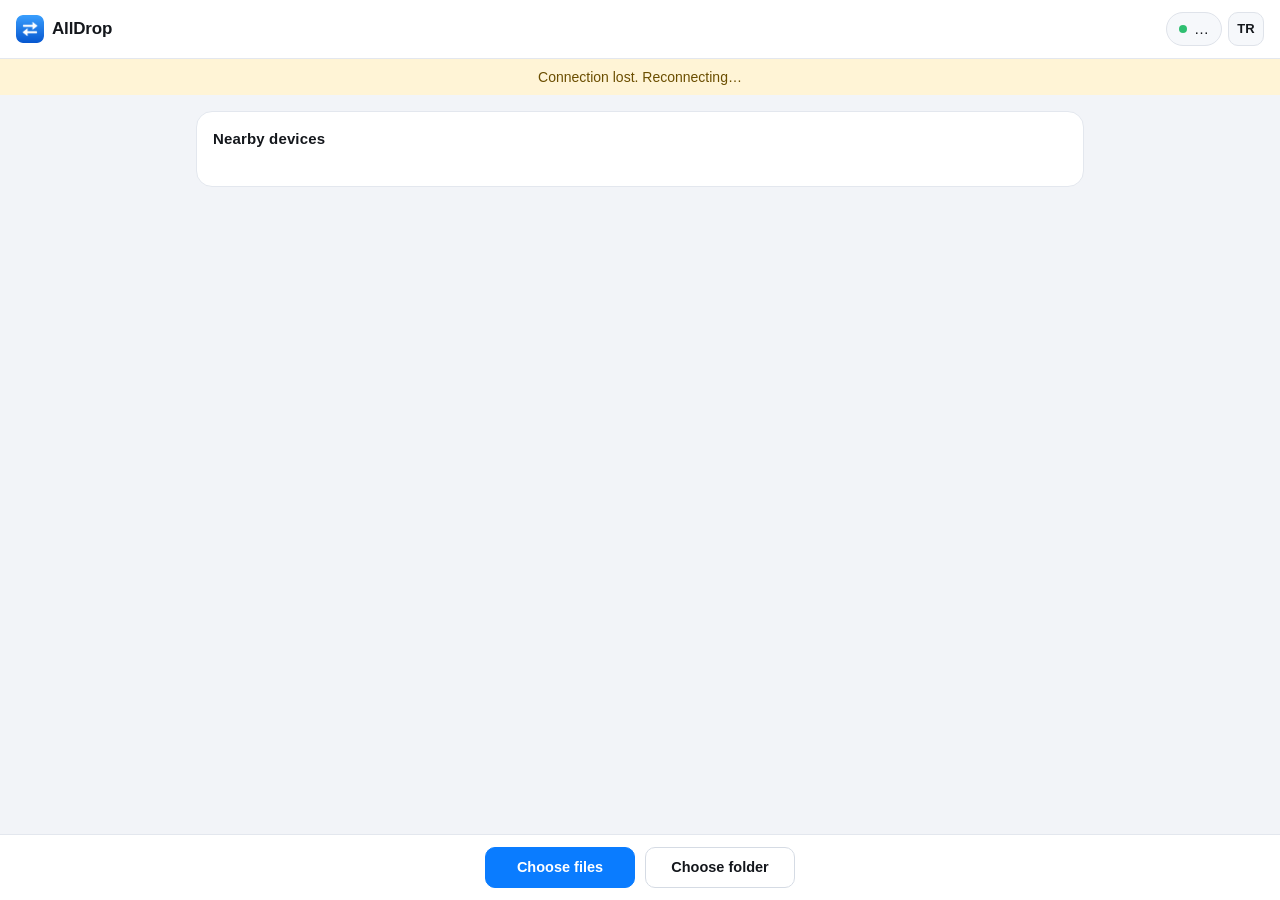
==== engine/web/index.html @ e640b865 "AllDrop: All Device 1.0.0" ====
<!doctype html>
<html lang="tr">
<head>
<meta charset="utf-8">
<meta http-equiv="X-UA-Compatible" content="IE=edge">
<meta name="viewport" content="width=device-width, initial-scale=1, viewport-fit=cover">
<meta name="theme-color" content="#0a7cff">
<meta name="apple-mobile-web-app-capable" content="yes">
<meta name="apple-mobile-web-app-title" content="AllDrop">
<title>AllDrop</title>
<link rel="icon" type="image/png" href="icon-64.png">
<link rel="apple-touch-icon" href="icon-180.png">
<link rel="stylesheet" href="style.css">
</head>
<body>
<div id="top">
  <div class="brand">
    <img src="icon-64.png" alt="" width="28" height="28">
    <span>AllDrop</span>
  </div>
  <div class="top-actions">
    <button id="meChip" class="chip" type="button" title=""><span class="dot"></span><span id="meName">…</span></button>
    <button id="langBtn" class="icon-btn" type="button">EN</button>
    <button id="settingsBtn" class="icon-btn hidden" type="button" aria-label="Settings">
      <svg viewBox="0 0 24 24" width="20" height="20"><path fill="currentColor" d="M12 15.5A3.5 3.5 0 1 1 12 8.5a3.5 3.5 0 0 1 0 7zm7.4-2.5c.04-.33.06-.66.06-1s-.02-.67-.06-1l2.1-1.65a.5.5 0 0 0 .12-.64l-2-3.46a.5.5 0 0 0-.6-.22l-2.49 1a7.3 7.3 0 0 0-1.73-1l-.38-2.65A.5.5 0 0 0 13.9 2h-4a.5.5 0 0 0-.5.42l-.37 2.65c-.63.26-1.2.6-1.73 1l-2.49-1a.5.5 0 0 0-.6.22l-2 3.46a.5.5 0 0 0 .12.64L4.4 11c-.04.33-.06.66-.06 1s.02.67.06 1l-2.1 1.65a.5.5 0 0 0-.12.64l2 3.46c.13.22.39.3.6.22l2.49-1c.53.4 1.1.74 1.73 1l.37 2.65c.05.24.26.42.5.42h4c.25 0 .46-.18.5-.42l.37-2.65c.63-.26 1.2-.6 1.73-1l2.49 1c.22.08.48 0 .6-.22l2-3.46a.5.5 0 0 0-.12-.64L19.4 13z"/></svg>
    </button>
  </div>
</div>

<div id="offline" class="banner hidden"></div>

<div id="main">
  <section id="stagedBox" class="card staged hidden"></section>
  <section id="pickedBox" class="card staged hidden"></section>

  <section class="card devices-card">
    <div class="card-head">
      <h2 id="tDevices"></h2>
      <button id="scanBtn" class="link-btn hidden" type="button"></button>
    </div>
    <div id="devices" class="devices"></div>
    <div id="empty" class="empty hidden">
      <div class="radar"><span></span><span></span><span></span></div>
      <p id="emptyText"></p>
    </div>
    <p id="hint" class="hint"></p>
  </section>

  <section id="transfersBox" class="card hidden">
    <div class="card-head"><h2 id="tTransfers"></h2></div>
    <div id="transfers"></div>
  </section>

  <section id="inboxBox" class="card hidden">
    <div class="card-head">
      <h2 id="tInbox"></h2>
      <div>
        <a id="zipAll" class="link-btn" href="/api/inbox/zip"></a>
        <button id="clearInbox" class="link-btn" type="button"></button>
      </div>
    </div>
    <div id="inbox"></div>
  </section>

  <section id="joinBox" class="card join hidden">
    <div class="join-qr"><img id="qrImg" alt="QR" width="200" height="200"></div>
    <div class="join-text">
      <h2 id="tJoin"></h2>
      <p id="tJoinSub"></p>
      <ol>
        <li id="tJoin1"></li>
        <li id="tJoin2"></li>
        <li id="tJoin3"></li>
      </ol>
      <div class="url-row"><code id="joinUrl"></code> <button id="nextUrl" class="link-btn hidden" type="button"></button></div>
    </div>
  </section>

  <section id="historyBox" class="card hidden">
    <div class="card-head">
      <h2 id="tHistory"></h2>
      <button id="openFolder" class="link-btn" type="button"></button>
    </div>
    <div id="history"></div>
  </section>

  <p class="foot" id="foot"></p>
</div>

<div id="bar">
  <button id="pickFiles" class="btn primary" type="button"></button>
  <button id="pickDir" class="btn hidden" type="button"></button>
</div>

<div id="dropOverlay" class="hidden"><div id="dropText"></div></div>

<div id="modal" class="modal hidden" role="dialog" aria-modal="true">
  <div class="sheet" id="sheet"></div>
</div>

<div id="toast" class="toast hidden"></div>

<input type="file" id="filePick" multiple class="file-input">
<input type="file" id="dirPick" multiple webkitdirectory directory class="file-input">

<script src="app.js"></script>
</body>
</html>
---- engine/web/style.css ----
/* AllDrop UI. Plain CSS (no custom properties) so it also works in IE11 and old Safari. */
* { box-sizing: border-box; }
html, body { margin: 0; padding: 0; }
body {
  font-family: -apple-system, BlinkMacSystemFont, "Segoe UI", Roboto, "Helvetica Neue", Arial, sans-serif;
  font-size: 15px; line-height: 1.45;
  background: #f2f4f8; color: #14171c;
  -webkit-text-size-adjust: 100%;
  -webkit-tap-highlight-color: transparent;
  padding-bottom: 88px;
}
button { font: inherit; color: inherit; }
.hidden { display: none !important; }
h2 { font-size: 15px; font-weight: 600; margin: 0; letter-spacing: .01em; }
code { font-family: ui-monospace, "SF Mono", Menlo, Consolas, monospace; font-size: 12.5px; word-break: break-all; }

#top {
  display: flex; align-items: center; justify-content: space-between;
  padding: 12px 16px; padding-top: calc(12px + env(safe-area-inset-top));
  background: #ffffff; border-bottom: 1px solid #e3e7ee;
  position: sticky; position: -webkit-sticky; top: 0; z-index: 5;
}
.brand { display: flex; align-items: center; font-weight: 700; font-size: 17px; letter-spacing: -.01em; }
.brand img { margin-right: 8px; border-radius: 7px; }
.top-actions { display: flex; align-items: center; }
.top-actions > * { margin-left: 6px; }
.chip {
  display: flex; align-items: center; max-width: 46vw;
  border: 1px solid #dfe3ea; background: #f6f8fb; border-radius: 999px;
  padding: 5px 12px; cursor: pointer; white-space: nowrap; overflow: hidden; text-overflow: ellipsis;
}
.chip .dot { width: 8px; height: 8px; border-radius: 50%; background: #2fbf71; margin-right: 7px; flex-shrink: 0; }
.chip span { overflow: hidden; text-overflow: ellipsis; }
.icon-btn {
  border: 1px solid #dfe3ea; background: #f6f8fb; border-radius: 10px;
  min-width: 36px; height: 34px; padding: 0 8px; cursor: pointer; font-size: 13px; font-weight: 600;
  display: flex; align-items: center; justify-content: center;
}
.banner { background: #fff4d6; color: #6b4e00; text-align: center; padding: 8px 16px; font-size: 14px; }

#main { max-width: 920px; margin: 0 auto; padding: 16px; }
.card {
  background: #ffffff; border: 1px solid #e3e7ee; border-radius: 16px;
  padding: 16px; margin-bottom: 14px;
}
.card-head { display: flex; align-items: center; justify-content: space-between; margin-bottom: 10px; }
.card-head > div > * { margin-left: 10px; }
.link-btn { border: 0; background: none; color: #0a6fe0; cursor: pointer; padding: 4px 0; font-size: 14px; text-decoration: none; }
.hint { color: #6b7380; font-size: 13.5px; margin: 10px 0 0; }
.foot { color: #8a919c; font-size: 12.5px; text-align: center; margin: 18px 0 0; }

/* devices */
.devices { display: flex; flex-wrap: wrap; margin: 0 -6px; }
.device {
  width: 132px; margin: 6px; padding: 14px 8px 12px; border-radius: 14px;
  border: 1px solid transparent; background: #f6f8fb; cursor: pointer; text-align: center;
  -webkit-transition: background .15s, border-color .15s, -webkit-transform .1s; transition: background .15s, border-color .15s, transform .1s;
}
.device:hover { background: #eef4ff; border-color: #cfe0ff; }
.device:active { -webkit-transform: scale(.97); transform: scale(.97); }
.device.drop { background: #e2edff; border-color: #0a7cff; }
.avatar {
  width: 64px; height: 64px; border-radius: 50%; margin: 0 auto 8px;
  display: flex; align-items: center; justify-content: center; color: #fff;
  background: #0a7cff; background: linear-gradient(135deg, #3b9bff, #0a62d8);
}
.avatar.k-peer { background: #0a7cff; background: linear-gradient(135deg, #3b9bff, #0a62d8); }
.avatar.k-host { background: #12a36b; background: linear-gradient(135deg, #2fcf8b, #0e8a5a); }
.avatar.k-guest { background: #7a5af5; background: linear-gradient(135deg, #9b82ff, #6343e6); }
.avatar svg { width: 30px; height: 30px; }
.dname { font-weight: 600; font-size: 14px; overflow: hidden; text-overflow: ellipsis; white-space: nowrap; }
.dsub { color: #6b7380; font-size: 12px; }

.empty { text-align: center; padding: 18px 0 6px; color: #6b7380; }
.radar { position: relative; width: 92px; height: 92px; margin: 0 auto 10px; }
.radar span {
  position: absolute; left: 0; top: 0; width: 92px; height: 92px; border-radius: 50%;
  border: 2px solid #0a7cff; opacity: 0;
  -webkit-animation: ping 2.4s infinite ease-out; animation: ping 2.4s infinite ease-out;
}
.radar span:nth-child(2) { -webkit-animation-delay: .8s; animation-delay: .8s; }
.radar span:nth-child(3) { -webkit-animation-delay: 1.6s; animation-delay: 1.6s; }
@-webkit-keyframes ping { 0% { -webkit-transform: scale(.2); opacity: .9; } 100% { -webkit-transform: scale(1); opacity: 0; } }
@keyframes ping { 0% { transform: scale(.2); opacity: .9; } 100% { transform: scale(1); opacity: 0; } }

/* staged / picked */
.staged { display: flex; align-items: center; justify-content: space-between; background: #eaf3ff; border-color: #cfe0ff; }
.staged .txt { min-width: 0; }
.staged b { display: block; }
.staged small { color: #4d5a6d; display: block; overflow: hidden; text-overflow: ellipsis; white-space: nowrap; }

/* transfers */
.tr { padding: 10px 0; border-top: 1px solid #eef0f4; }
.tr:first-child { border-top: 0; padding-top: 0; }
.tr-row { display: flex; align-items: center; justify-content: space-between; }
.tr-title { font-weight: 600; min-width: 0; overflow: hidden; text-overflow: ellipsis; white-space: nowrap; }
.tr-meta { color: #6b7380; font-size: 12.5px; }
.bar { height: 6px; background: #e7ebf1; border-radius: 4px; overflow: hidden; margin: 7px 0 4px; }
.bar i { display: block; height: 100%; width: 0; background: #0a7cff; border-radius: 4px; -webkit-transition: width .3s; transition: width .3s; }
.tr.ok .bar i { background: #2fbf71; }
.tr.bad .bar i { background: #e5484d; }
.tr .x { border: 0; background: none; color: #8a919c; cursor: pointer; font-size: 13px; padding: 2px 0 2px 10px; }
.badge { display: inline-block; font-size: 11.5px; font-weight: 600; border-radius: 6px; padding: 1px 7px; margin-left: 6px; background: #eef0f4; color: #4d5a6d; }
.badge.ok { background: #dcf6e8; color: #0d7a48; }
.badge.bad { background: #fde3e4; color: #b4232a; }
.badge.wait { background: #fff1cc; color: #7a5600; }

/* inbox & history */
.item { display: flex; align-items: center; justify-content: space-between; padding: 9px 0; border-top: 1px solid #eef0f4; }
.item:first-child { border-top: 0; }
.item .txt { min-width: 0; margin-right: 10px; }
.item .name { font-weight: 500; overflow: hidden; text-overflow: ellipsis; white-space: nowrap; }
.item .meta { color: #6b7380; font-size: 12.5px; }
.item .acts { white-space: nowrap; }
.item .acts > * { margin-left: 8px; }
.btn {
  display: inline-block; border: 1px solid #d5dbe4; background: #ffffff; border-radius: 10px;
  padding: 9px 16px; cursor: pointer; font-weight: 600; font-size: 14.5px; text-decoration: none; color: #14171c;
}
.btn.small { padding: 5px 11px; font-size: 13px; border-radius: 8px; }
.btn.primary { background: #0a7cff; border-color: #0a7cff; color: #fff; }
.btn.danger { color: #c4262e; }
.btn[disabled] { opacity: .5; cursor: default; }

/* join */
.join { display: flex; align-items: flex-start; }
.join-qr { flex-shrink: 0; background: #fff; border-radius: 12px; padding: 6px; border: 1px solid #e3e7ee; margin-right: 18px; }
.join-qr img { display: block; width: 180px; height: 180px; }
.join-text p { margin: 4px 0 8px; color: #4d5a6d; }
.join-text ol { margin: 0 0 10px; padding-left: 20px; color: #4d5a6d; }
.url-row { color: #4d5a6d; }

/* bottom bar */
#bar {
  position: fixed; left: 0; right: 0; bottom: 0; z-index: 6;
  display: flex; justify-content: center; padding: 12px 16px; padding-bottom: calc(12px + env(safe-area-inset-bottom));
  background: rgba(255, 255, 255, .94); border-top: 1px solid #e3e7ee;
}
#bar .btn { margin: 0 5px; min-width: 150px; }

/* security code */
.otp { font-size: 42px; font-weight: 700; letter-spacing: 6px; text-align: center; margin: 4px 0 6px; font-variant-numeric: tabular-nums; color: #0a62d8; }
.otp-input { display: block; width: 100%; max-width: 240px; margin: 14px auto 4px; text-align: center; font-size: 30px !important; letter-spacing: 6px; font-weight: 700; padding: 10px !important; }
.err { color: #c4262e !important; min-height: 20px; margin: 6px 0 0 !important; font-size: 14px; }
.item .acts .btn.primary, .tr-row .btn.small { margin-right: 4px; }

/* modal */
.modal { position: fixed; left: 0; top: 0; right: 0; bottom: 0; background: rgba(10, 14, 22, .45); z-index: 20; display: flex; align-items: center; justify-content: center; padding: 16px; }
.sheet { background: #ffffff; border-radius: 18px; width: 100%; max-width: 440px; max-height: 88vh; overflow: auto; padding: 20px; -webkit-overflow-scrolling: touch; }
.sheet h3 { margin: 0 0 6px; font-size: 18px; }
.sheet p { margin: 0 0 10px; color: #4d5a6d; }
.sheet .files { background: #f6f8fb; border-radius: 10px; padding: 8px 12px; margin: 8px 0 12px; font-size: 13.5px; max-height: 170px; overflow: auto; }
.sheet .files div { overflow: hidden; text-overflow: ellipsis; white-space: nowrap; }
.sheet .row { display: flex; justify-content: flex-end; margin-top: 14px; }
.sheet .row .btn { margin-left: 8px; }
.sheet label.chk { display: flex; align-items: center; font-size: 14px; color: #4d5a6d; cursor: pointer; }
.sheet label.chk input { margin-right: 8px; }
.sheet .big-avatar { margin: 0 auto 10px; width: 72px; height: 72px; }
.center { text-align: center; }
.field { margin: 0 0 14px; }
.field > label { display: block; font-weight: 600; font-size: 13.5px; margin-bottom: 5px; }
.field small { display: block; color: #6b7380; margin-top: 4px; font-size: 12.5px; }
.inline { display: flex; }
.inline input { flex: 1; min-width: 0; }
.inline .btn { margin-left: 8px; }
input[type=text] {
  font: inherit; width: 100%; padding: 9px 11px; border: 1px solid #d5dbe4; border-radius: 10px; background: #fff; color: #14171c;
}
.sep { border: 0; border-top: 1px solid #eef0f4; margin: 16px 0; }
.list-mini div { display: flex; justify-content: space-between; align-items: center; padding: 4px 0; font-size: 14px; }

.toast {
  position: fixed; left: 50%; bottom: 96px; -webkit-transform: translateX(-50%); transform: translateX(-50%);
  background: #1d2430; color: #fff; padding: 10px 16px; border-radius: 12px; z-index: 30; font-size: 14px; max-width: 90vw;
  box-shadow: 0 6px 20px rgba(0, 0, 0, .2);
}

#dropOverlay { position: fixed; left: 0; top: 0; right: 0; bottom: 0; z-index: 15; background: rgba(10, 124, 255, .1); border: 3px dashed #0a7cff; display: flex; align-items: flex-end; justify-content: center; pointer-events: none; }
#dropOverlay div { background: #0a7cff; color: #fff; padding: 10px 18px; border-radius: 12px; margin-bottom: 100px; font-weight: 600; }

.file-input { position: absolute; left: -9999px; width: 1px; height: 1px; opacity: 0; }

.lock { text-align: center; padding: 40px 16px; }
.lock .avatar { width: 80px; height: 80px; }

@media (max-width: 560px) {
  .device { width: calc(33.333% - 12px); min-width: 96px; padding: 12px 4px 10px; }
  .avatar { width: 56px; height: 56px; }
  .join { display: block; text-align: center; }
  .join-qr { display: inline-block; margin: 0 0 12px; }
  .join-text ol { text-align: left; }
  #bar .btn { min-width: 0; flex: 1; }
}

@media (prefers-color-scheme: dark) {
  body { background: #0f1217; color: #e8ebf0; }
  #top { background: #161a21; border-color: #262c36; }
  .chip, .icon-btn { background: #1d222b; border-color: #2c333f; }
  .card { background: #161a21; border-color: #262c36; }
  .device { background: #1d222b; }
  .device:hover { background: #1c2a40; border-color: #2a4a7a; }
  .device.drop { background: #1c2f4d; border-color: #3b9bff; }
  .dsub, .hint, .tr-meta, .item .meta, .field small, .empty { color: #9aa3b0; }
  .staged { background: #142338; border-color: #22406a; }
  .staged small { color: #a9b7cc; }
  .tr, .item, .sep { border-color: #232933; }
  .bar { background: #262c36; }
  .badge { background: #262c36; color: #c3cad5; }
  .badge.ok { background: #123726; color: #6be0a3; }
  .badge.bad { background: #3d1719; color: #ff8a8e; }
  .badge.wait { background: #3a2e0c; color: #f3c54f; }
  .btn { background: #1d222b; border-color: #333b48; color: #e8ebf0; }
  .btn.primary { background: #0a7cff; border-color: #0a7cff; color: #fff; }
  .btn.danger { color: #ff7b80; }
  .link-btn { color: #5aa9ff; }
  #bar { background: rgba(22, 26, 33, .94); border-color: #262c36; }
  .sheet { background: #161a21; }
  .sheet p, .join-text p, .join-text ol, .url-row, .sheet label.chk { color: #b4bcc8; }
  .sheet .files { background: #1d222b; }
  input[type=text] { background: #0f1217; border-color: #333b48; color: #e8ebf0; }
  .join-qr { border-color: #262c36; }
  .banner { background: #3a2e0c; color: #f3d27a; }
  .otp { color: #5aa9ff; }
  .err { color: #ff7b80 !important; }
}
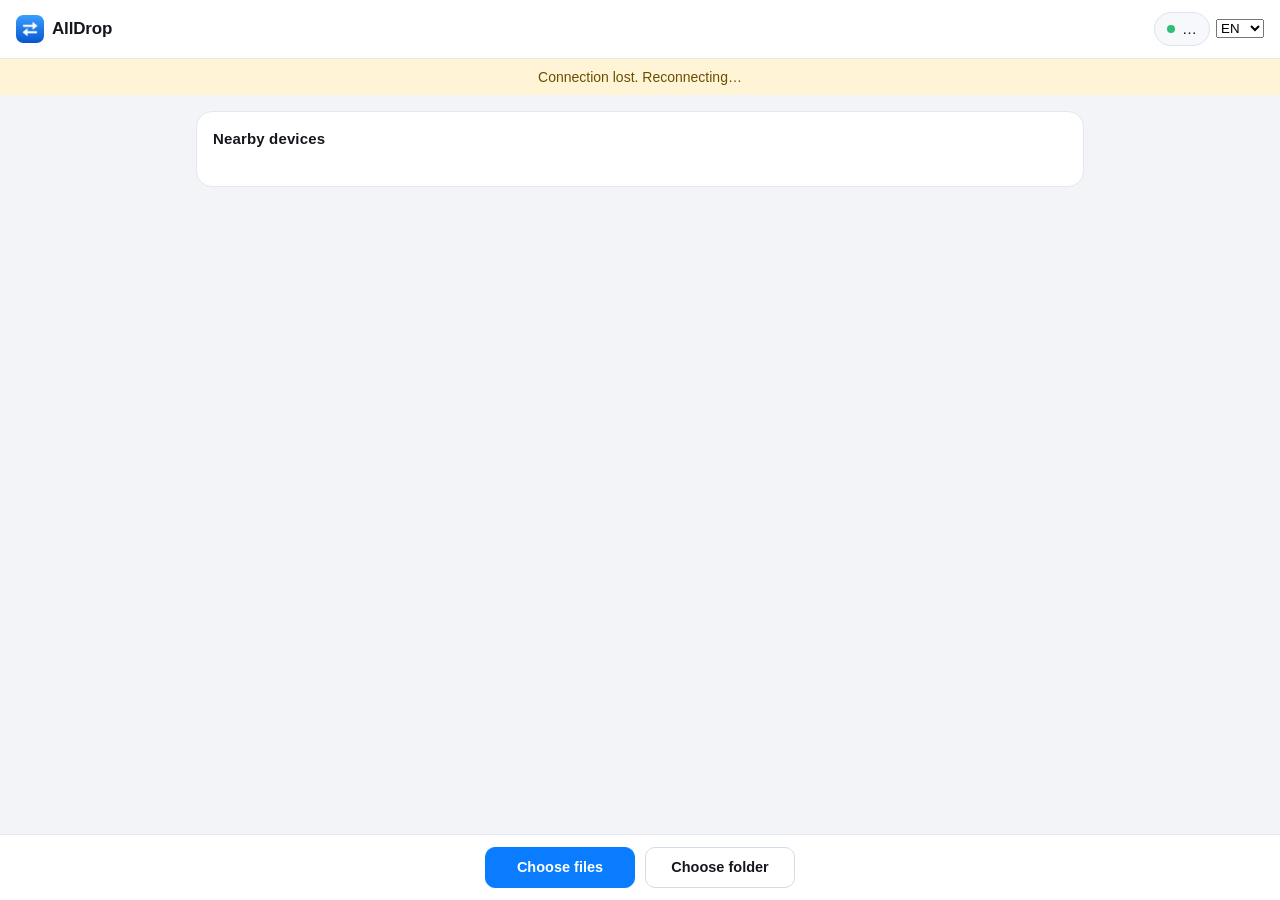
==== commit f4f111f3: "i18n: English default + 7-language selector (ES/DE/FR/AR/ZH, RTL); end-to-end-encrypted wording" ====
--- a/engine/web/index.html
+++ b/engine/web/index.html
@@ -1,5 +1,5 @@
 <!doctype html>
-<html lang="tr">
+<html lang="en">
 <head>
 <meta charset="utf-8">
 <meta http-equiv="X-UA-Compatible" content="IE=edge">
@@ -20,7 +20,15 @@
   </div>
   <div class="top-actions">
     <button id="meChip" class="chip" type="button" title=""><span class="dot"></span><span id="meName">…</span></button>
-    <button id="langBtn" class="icon-btn" type="button">EN</button>
+    <select id="langSel" class="lang-sel" aria-label="Language" title="Language">
+      <option value="en">EN</option>
+      <option value="tr">TR</option>
+      <option value="es">ES</option>
+      <option value="de">DE</option>
+      <option value="fr">FR</option>
+      <option value="ar">AR</option>
+      <option value="zh">中文</option>
+    </select>
     <button id="settingsBtn" class="icon-btn hidden" type="button" aria-label="Settings">
       <svg viewBox="0 0 24 24" width="20" height="20"><path fill="currentColor" d="M12 15.5A3.5 3.5 0 1 1 12 8.5a3.5 3.5 0 0 1 0 7zm7.4-2.5c.04-.33.06-.66.06-1s-.02-.67-.06-1l2.1-1.65a.5.5 0 0 0 .12-.64l-2-3.46a.5.5 0 0 0-.6-.22l-2.49 1a7.3 7.3 0 0 0-1.73-1l-.38-2.65A.5.5 0 0 0 13.9 2h-4a.5.5 0 0 0-.5.42l-.37 2.65c-.63.26-1.2.6-1.73 1l-2.49-1a.5.5 0 0 0-.6.22l-2 3.46a.5.5 0 0 0 .12.64L4.4 11c-.04.33-.06.66-.06 1s.02.67.06 1l-2.1 1.65a.5.5 0 0 0-.12.64l2 3.46c.13.22.39.3.6.22l2.49-1c.53.4 1.1.74 1.73 1l.37 2.65c.05.24.26.42.5.42h4c.25 0 .46-.18.5-.42l.37-2.65c.63-.26 1.2-.6 1.73-1l2.49 1c.22.08.48 0 .6-.22l2-3.46a.5.5 0 0 0-.12-.64L19.4 13z"/></svg>
     </button>
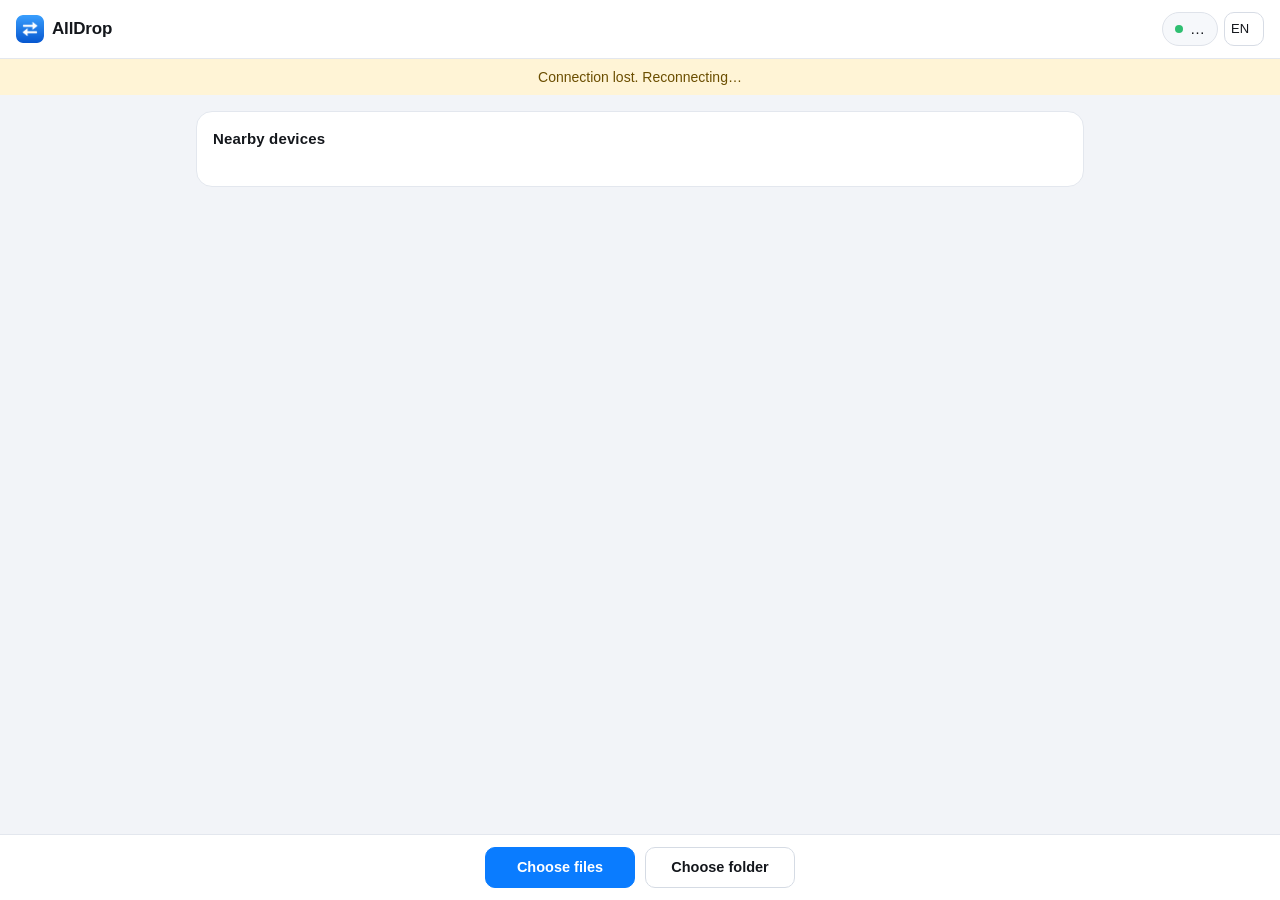
==== commit bd870929: "Security hardening + attack test suite + download buttons Security: - Add engine/security_test.go: r" ====
--- a/engine/web/index.html
+++ b/engine/web/index.html
@@ -93,6 +93,7 @@
   </section>
 
   <p class="foot" id="foot"></p>
+  <p class="foot"><a id="getApps" class="get-apps" href="https://pilotmemorable.github.io/alldrop/" target="_blank" rel="noopener"></a></p>
 </div>
 
 <div id="bar">
--- a/engine/web/style.css
+++ b/engine/web/style.css
@@ -223,3 +223,12 @@
   .otp { color: #5aa9ff; }
   .err { color: #ff7b80 !important; }
 }
+
+.lang-sel{height:34px;border:1px solid #d7dce5;border-radius:10px;background:#fff;color:inherit;font:inherit;font-size:13px;padding:0 6px;cursor:pointer;-webkit-appearance:none;appearance:none}
+@media (prefers-color-scheme: dark){.lang-sel{background:#1d222b;border-color:#2c333f;color:#e7ebf0}}
+[dir="rtl"] .top-actions{flex-direction:row-reverse}
+[dir="rtl"] .inline{flex-direction:row-reverse}
+
+/* Download-the-apps link in the footer */
+.get-apps { color: var(--accent, #0a7cff); text-decoration: none; font-weight: 600; }
+.get-apps:hover { text-decoration: underline; }
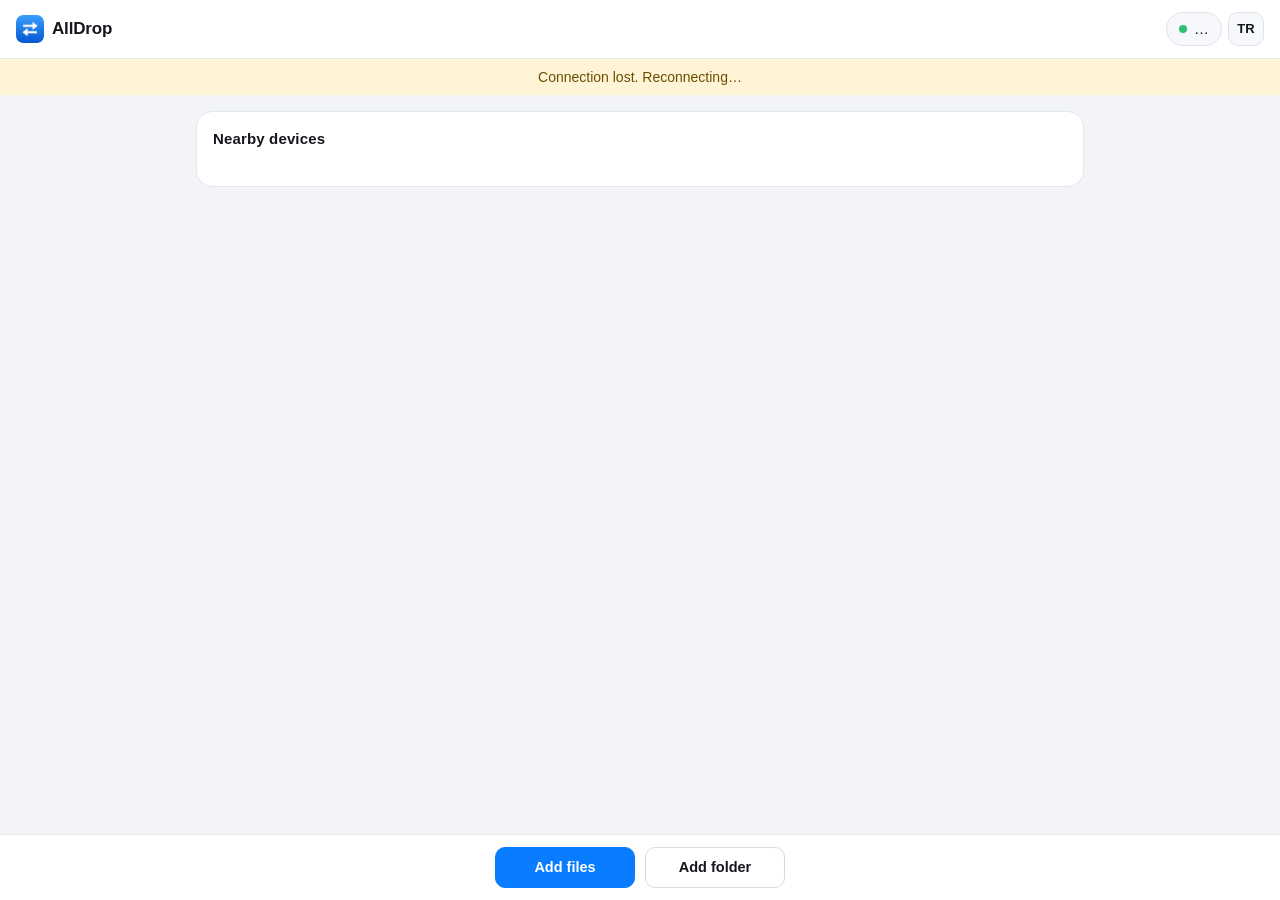
==== commit 5eaf8b96: "AllDrop 1.1.0: send many files and whole folders at once" ====
--- a/engine/web/index.html
+++ b/engine/web/index.html
@@ -1,5 +1,5 @@
 <!doctype html>
-<html lang="en">
+<html lang="tr">
 <head>
 <meta charset="utf-8">
 <meta http-equiv="X-UA-Compatible" content="IE=edge">
@@ -20,15 +20,7 @@
   </div>
   <div class="top-actions">
     <button id="meChip" class="chip" type="button" title=""><span class="dot"></span><span id="meName">…</span></button>
-    <select id="langSel" class="lang-sel" aria-label="Language" title="Language">
-      <option value="en">EN</option>
-      <option value="tr">TR</option>
-      <option value="es">ES</option>
-      <option value="de">DE</option>
-      <option value="fr">FR</option>
-      <option value="ar">AR</option>
-      <option value="zh">中文</option>
-    </select>
+    <button id="langBtn" class="icon-btn" type="button">EN</button>
     <button id="settingsBtn" class="icon-btn hidden" type="button" aria-label="Settings">
       <svg viewBox="0 0 24 24" width="20" height="20"><path fill="currentColor" d="M12 15.5A3.5 3.5 0 1 1 12 8.5a3.5 3.5 0 0 1 0 7zm7.4-2.5c.04-.33.06-.66.06-1s-.02-.67-.06-1l2.1-1.65a.5.5 0 0 0 .12-.64l-2-3.46a.5.5 0 0 0-.6-.22l-2.49 1a7.3 7.3 0 0 0-1.73-1l-.38-2.65A.5.5 0 0 0 13.9 2h-4a.5.5 0 0 0-.5.42l-.37 2.65c-.63.26-1.2.6-1.73 1l-2.49-1a.5.5 0 0 0-.6.22l-2 3.46a.5.5 0 0 0 .12.64L4.4 11c-.04.33-.06.66-.06 1s.02.67.06 1l-2.1 1.65a.5.5 0 0 0-.12.64l2 3.46c.13.22.39.3.6.22l2.49-1c.53.4 1.1.74 1.73 1l.37 2.65c.05.24.26.42.5.42h4c.25 0 .46-.18.5-.42l.37-2.65c.63-.26 1.2-.6 1.73-1l2.49 1c.22.08.48 0 .6-.22l2-3.46a.5.5 0 0 0-.12-.64L19.4 13z"/></svg>
     </button>
@@ -39,7 +31,7 @@
 
 <div id="main">
   <section id="stagedBox" class="card staged hidden"></section>
-  <section id="pickedBox" class="card staged hidden"></section>
+  <section id="pickedBox" class="card tray hidden"></section>
 
   <section class="card devices-card">
     <div class="card-head">
@@ -93,12 +85,12 @@
   </section>
 
   <p class="foot" id="foot"></p>
-  <p class="foot"><a id="getApps" class="get-apps" href="https://pilotmemorable.github.io/alldrop/" target="_blank" rel="noopener"></a></p>
 </div>
 
 <div id="bar">
   <button id="pickFiles" class="btn primary" type="button"></button>
   <button id="pickDir" class="btn hidden" type="button"></button>
+  <button id="pickMedia" class="btn hidden" type="button"></button>
 </div>
 
 <div id="dropOverlay" class="hidden"><div id="dropText"></div></div>
@@ -111,6 +103,7 @@
 
 <input type="file" id="filePick" multiple class="file-input">
 <input type="file" id="dirPick" multiple webkitdirectory directory class="file-input">
+<input type="file" id="mediaPick" multiple accept="image/*,video/*" class="file-input">
 
 <script src="app.js"></script>
 </body>
--- a/engine/web/style.css
+++ b/engine/web/style.css
@@ -88,6 +88,39 @@
 .staged .txt { min-width: 0; }
 .staged b { display: block; }
 .staged small { color: #4d5a6d; display: block; overflow: hidden; text-overflow: ellipsis; white-space: nowrap; }
+
+/* tray: files and folders waiting to be sent */
+.tray { background: #eaf3ff; border-color: #cfe0ff; }
+.tray-head { display: flex; align-items: center; justify-content: space-between; margin-bottom: 8px; }
+.tray-head b { display: block; font-size: 15px; }
+.tray-head small { color: #4d5a6d; }
+.tray-list { max-height: 260px; overflow: auto; -webkit-overflow-scrolling: touch; background: #fff; border-radius: 10px; border: 1px solid #d8e5f8; }
+.trow { display: flex; align-items: center; padding: 7px 10px; border-top: 1px solid #edf2fa; font-size: 14px; }
+.trow:first-child { border-top: 0; }
+.trow.more { color: #6b7380; font-size: 13px; }
+.ticon { width: 20px; height: 20px; flex-shrink: 0; margin-right: 8px; color: #7a8699; }
+.ticon.dir { color: #f2a900; }
+.ticon svg { width: 20px; height: 20px; display: block; }
+.ticon.inline { display: inline-block; vertical-align: -4px; width: 18px; height: 18px; margin-right: 6px; }
+.ticon.inline svg { width: 18px; height: 18px; }
+.tname { flex: 1; min-width: 0; overflow: hidden; text-overflow: ellipsis; white-space: nowrap; }
+.tmeta { color: #6b7380; font-size: 12.5px; margin-left: 10px; white-space: nowrap; }
+.trow .x { border: 0; background: none; color: #8a919c; cursor: pointer; font-size: 18px; line-height: 1; padding: 0 2px 0 10px; }
+.tray .hint { margin-top: 8px; }
+
+/* chooser */
+.choices { display: flex; flex-wrap: wrap; margin: 6px -5px 0; }
+.choice { flex: 1; min-width: 110px; margin: 5px; padding: 16px 8px; border: 1px solid #d5dbe4; border-radius: 14px; background: #f6f8fb; cursor: pointer; font-weight: 600; font-size: 14.5px; display: flex; flex-direction: column; align-items: center; }
+.choice:hover { border-color: #0a7cff; background: #eef4ff; }
+.cicon { width: 34px; height: 34px; color: #0a7cff; margin-bottom: 6px; }
+.cicon svg { width: 34px; height: 34px; }
+
+/* inbox grouped by transfer */
+.ogroup { border-top: 1px solid #eef0f4; padding-top: 10px; margin-top: 10px; }
+.ogroup:first-child { border-top: 0; padding-top: 0; margin-top: 0; }
+.ohead { display: flex; align-items: center; justify-content: space-between; margin-bottom: 4px; }
+.ohead .txt { min-width: 0; margin-right: 10px; }
+.more-btn { margin-top: 4px; }
 
 /* transfers */
 .tr { padding: 10px 0; border-top: 1px solid #eef0f4; }
@@ -136,7 +169,7 @@
   display: flex; justify-content: center; padding: 12px 16px; padding-bottom: calc(12px + env(safe-area-inset-bottom));
   background: rgba(255, 255, 255, .94); border-top: 1px solid #e3e7ee;
 }
-#bar .btn { margin: 0 5px; min-width: 150px; }
+#bar .btn { margin: 0 5px; min-width: 140px; }
 
 /* security code */
 .otp { font-size: 42px; font-weight: 700; letter-spacing: 6px; text-align: center; margin: 4px 0 6px; font-variant-numeric: tabular-nums; color: #0a62d8; }
@@ -189,7 +222,9 @@
   .join { display: block; text-align: center; }
   .join-qr { display: inline-block; margin: 0 0 12px; }
   .join-text ol { text-align: left; }
-  #bar .btn { min-width: 0; flex: 1; }
+  #bar .btn { min-width: 0; flex: 1; padding: 9px 6px; font-size: 14px; }
+  .ohead { display: block; }
+  .ohead .btn { display: block; text-align: center; margin-top: 8px; }
 }
 
 @media (prefers-color-scheme: dark) {
@@ -221,14 +256,11 @@
   .join-qr { border-color: #262c36; }
   .banner { background: #3a2e0c; color: #f3d27a; }
   .otp { color: #5aa9ff; }
+  .tray { background: #142338; border-color: #22406a; }
+  .tray-head small, .tmeta, .trow.more { color: #a9b7cc; }
+  .tray-list { background: #10161f; border-color: #22406a; }
+  .trow, .ogroup { border-color: #1f2a3a; }
+  .choice { background: #1d222b; border-color: #333b48; }
+  .choice:hover { background: #1c2a40; border-color: #3b9bff; }
   .err { color: #ff7b80 !important; }
 }
-
-.lang-sel{height:34px;border:1px solid #d7dce5;border-radius:10px;background:#fff;color:inherit;font:inherit;font-size:13px;padding:0 6px;cursor:pointer;-webkit-appearance:none;appearance:none}
-@media (prefers-color-scheme: dark){.lang-sel{background:#1d222b;border-color:#2c333f;color:#e7ebf0}}
-[dir="rtl"] .top-actions{flex-direction:row-reverse}
-[dir="rtl"] .inline{flex-direction:row-reverse}
-
-/* Download-the-apps link in the footer */
-.get-apps { color: var(--accent, #0a7cff); text-decoration: none; font-weight: 600; }
-.get-apps:hover { text-decoration: underline; }
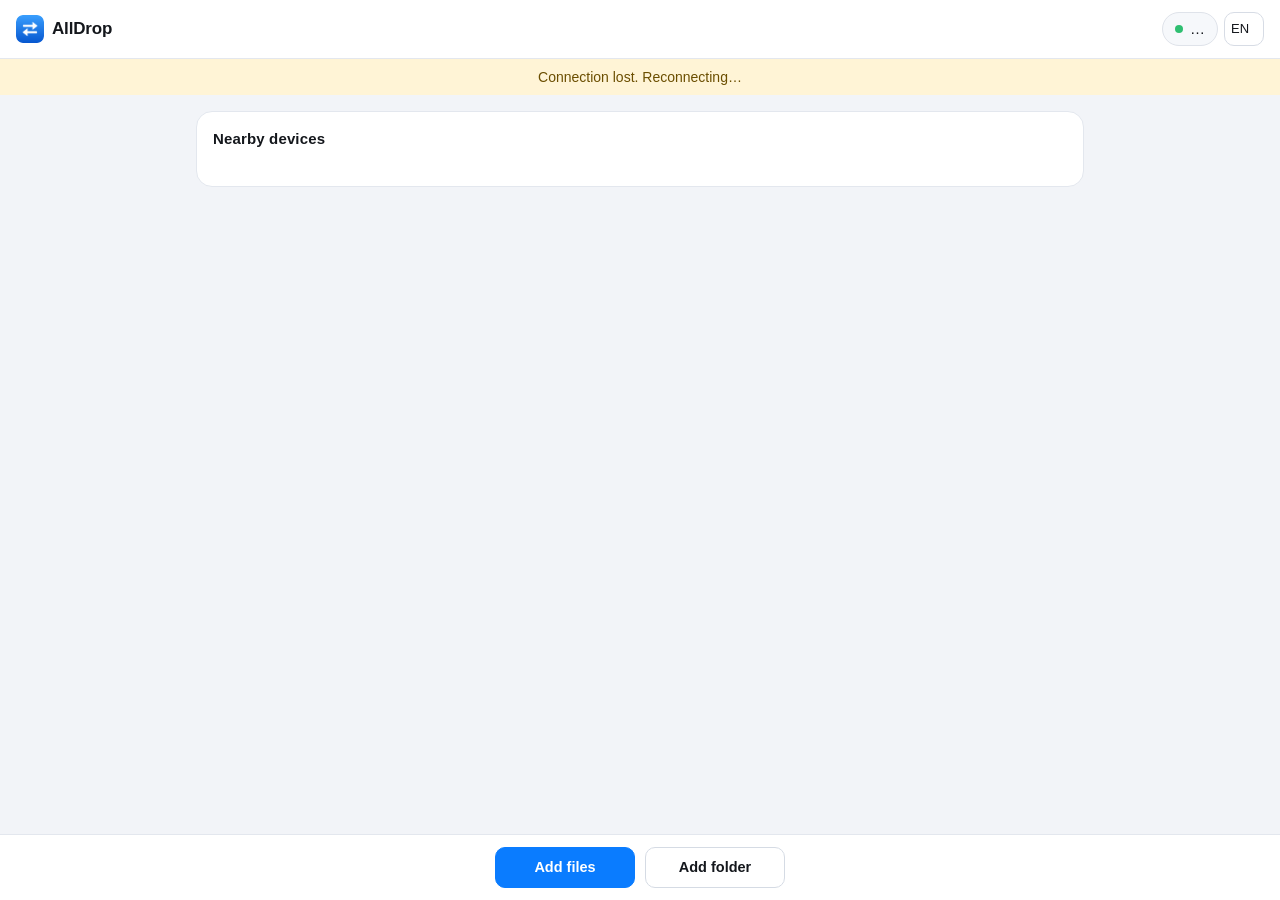
==== commit 3865a714: "AllDrop 1.1.0: send many files and whole folders at once - "To send" tray: add any number of files, " ====
--- a/engine/web/index.html
+++ b/engine/web/index.html
@@ -1,5 +1,5 @@
 <!doctype html>
-<html lang="tr">
+<html lang="en">
 <head>
 <meta charset="utf-8">
 <meta http-equiv="X-UA-Compatible" content="IE=edge">
@@ -20,7 +20,15 @@
   </div>
   <div class="top-actions">
     <button id="meChip" class="chip" type="button" title=""><span class="dot"></span><span id="meName">…</span></button>
-    <button id="langBtn" class="icon-btn" type="button">EN</button>
+    <select id="langSel" class="lang-sel" aria-label="Language" title="Language">
+      <option value="en">EN</option>
+      <option value="tr">TR</option>
+      <option value="es">ES</option>
+      <option value="de">DE</option>
+      <option value="fr">FR</option>
+      <option value="ar">AR</option>
+      <option value="zh">中文</option>
+    </select>
     <button id="settingsBtn" class="icon-btn hidden" type="button" aria-label="Settings">
       <svg viewBox="0 0 24 24" width="20" height="20"><path fill="currentColor" d="M12 15.5A3.5 3.5 0 1 1 12 8.5a3.5 3.5 0 0 1 0 7zm7.4-2.5c.04-.33.06-.66.06-1s-.02-.67-.06-1l2.1-1.65a.5.5 0 0 0 .12-.64l-2-3.46a.5.5 0 0 0-.6-.22l-2.49 1a7.3 7.3 0 0 0-1.73-1l-.38-2.65A.5.5 0 0 0 13.9 2h-4a.5.5 0 0 0-.5.42l-.37 2.65c-.63.26-1.2.6-1.73 1l-2.49-1a.5.5 0 0 0-.6.22l-2 3.46a.5.5 0 0 0 .12.64L4.4 11c-.04.33-.06.66-.06 1s.02.67.06 1l-2.1 1.65a.5.5 0 0 0-.12.64l2 3.46c.13.22.39.3.6.22l2.49-1c.53.4 1.1.74 1.73 1l.37 2.65c.05.24.26.42.5.42h4c.25 0 .46-.18.5-.42l.37-2.65c.63-.26 1.2-.6 1.73-1l2.49 1c.22.08.48 0 .6-.22l2-3.46a.5.5 0 0 0-.12-.64L19.4 13z"/></svg>
     </button>
@@ -85,6 +93,7 @@
   </section>
 
   <p class="foot" id="foot"></p>
+  <p class="foot"><a id="getApps" class="get-apps" href="https://pilotmemorable.github.io/alldrop/" target="_blank" rel="noopener" data-act="shareApp"></a></p>
 </div>
 
 <div id="bar">
--- a/engine/web/style.css
+++ b/engine/web/style.css
@@ -211,7 +211,7 @@
 #dropOverlay { position: fixed; left: 0; top: 0; right: 0; bottom: 0; z-index: 15; background: rgba(10, 124, 255, .1); border: 3px dashed #0a7cff; display: flex; align-items: flex-end; justify-content: center; pointer-events: none; }
 #dropOverlay div { background: #0a7cff; color: #fff; padding: 10px 18px; border-radius: 12px; margin-bottom: 100px; font-weight: 600; }
 
-.file-input { position: absolute; left: -9999px; width: 1px; height: 1px; opacity: 0; }
+.file-input { position: absolute; top: 0; left: 0; width: 1px; height: 1px; opacity: 0; overflow: hidden; clip: rect(0 0 0 0); }
 
 .lock { text-align: center; padding: 40px 16px; }
 .lock .avatar { width: 80px; height: 80px; }
@@ -264,3 +264,37 @@
   .choice:hover { background: #1c2a40; border-color: #3b9bff; }
   .err { color: #ff7b80 !important; }
 }
+
+.lang-sel{height:34px;border:1px solid #d7dce5;border-radius:10px;background:#fff;color:inherit;font:inherit;font-size:13px;padding:0 6px;cursor:pointer;-webkit-appearance:none;appearance:none}
+@media (prefers-color-scheme: dark){.lang-sel{background:#1d222b;border-color:#2c333f;color:#e7ebf0}}
+[dir="rtl"] .top-actions{flex-direction:row-reverse}
+[dir="rtl"] .inline{flex-direction:row-reverse}
+
+/* Download-the-apps link in the footer */
+.get-apps { color: var(--accent, #0a7cff); text-decoration: none; font-weight: 600; }
+.get-apps:hover { text-decoration: underline; }
+
+/* Get-the-app-on-other-devices panel */
+.dl-list { display: flex; flex-direction: column; gap: 8px; margin: 12px 0; }
+.dl-row { display: flex; align-items: center; gap: 12px; text-decoration: none; color: var(--ink, #12161c);
+  border: 1px solid var(--line, #e2e6ee); border-radius: 12px; padding: 10px 14px; }
+.dl-row:hover { border-color: var(--accent, #0a7cff); }
+.dl-ic { width: 30px; height: 30px; display: flex; align-items: center; justify-content: center;
+  color: var(--accent, #0a7cff); flex-shrink: 0; }
+.dl-ic svg { width: 22px; height: 22px; }
+.dl-tx { display: flex; flex-direction: column; flex: 1; min-width: 0; }
+.dl-tx b { font-size: 15px; }
+.dl-tx small { color: var(--muted, #5b6573); font-size: 12.5px; }
+.dl-go { color: var(--muted, #8a919c); font-weight: 700; font-size: 18px; }
+.dl-page { margin: 4px 0 2px; word-break: break-all; }
+.dl-page code { font-size: 12.5px; }
+/* right-to-left spacing for the tray, inbox groups, lists and the QR card */
+[dir="rtl"] .ticon { margin-right: 0; margin-left: 8px; }
+[dir="rtl"] .ticon.inline { margin-right: 0; margin-left: 6px; }
+[dir="rtl"] .tmeta { margin-left: 0; margin-right: 10px; }
+[dir="rtl"] .trow .x { padding: 0 10px 0 2px; }
+[dir="rtl"] .ohead .txt, [dir="rtl"] .item .txt { margin-right: 0; margin-left: 10px; }
+[dir="rtl"] .join-qr { margin-right: 0; margin-left: 18px; }
+[dir="rtl"] .chip .dot { margin-right: 0; margin-left: 7px; }
+[dir="rtl"] .brand img { margin-right: 0; margin-left: 8px; }
+@media (max-width: 560px) { [dir="rtl"] .join-qr { margin: 0 0 12px; } }
